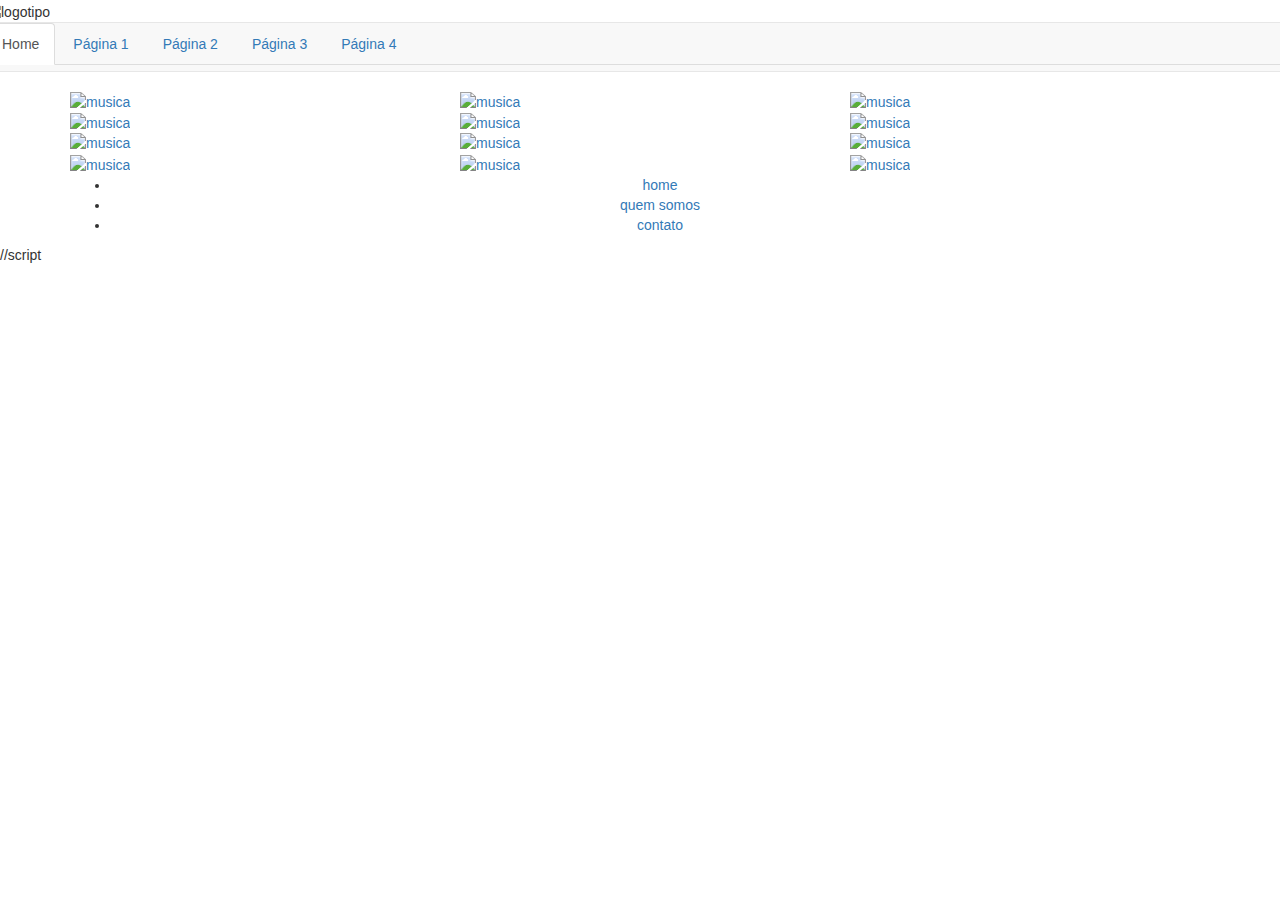
==== src/index.html @ 2cf5b3b7 "pastas criadas e alteradas" ====
<!DOCTYPE html>
<html lang="pt">

<head>
    <meta charset="UTF-8">
    <meta name="viewport" content="width=device-width, initial-scale=1.0">
    <meta http-equiv="X-UA-Compatible" content="ie=edge">
    <link rel="stylesheet" href="https://maxcdn.bootstrapcdn.com/bootstrap/3.3.7/css/bootstrap.min.css" integrity="sha384-BVYiiSIFeK1dGmJRAkycuHAHRg32OmUcww7on3RYdg4Va+PmSTsz/K68vbdEjh4u" crossorigin="anonymous">
		<link rel="stylesheet" href="css/style.css">
    <title>maxperience</title>
</head>

<body>

<!-- header e menu -->
<div class="row">
  <header class="main-header text-center btn-group">
    <img class="logo" src="images/logo_maxperience.png" alt="logotipo" class="logo img-circle">
</header>

<div class="menu">
    <nav class="main-nav navbar navbar-default">
      <ul class="nav nav-tabs">
  <li role="presentation" class="active"><a href="#">Home</a></li>
  <li role="presentation"><a href="#">Página 1</a></li>
  <li role="presentation"><a href="#">Página 2</a></li>
  <li role="presentation"><a href="#">Página 3</a></li>
  <li role="presentation"><a href="#">Página 4</a></li>
</ul>

</nav>
</div>
</div>

<!-- categorias de experiências -->
<div class="container">

<section class="vip-products row">

  <a href="#">
    <article class="product col-lg-4 col-sm-6 col-xs-12">
      <img src="images/music_maxperience.png" alt="musica" class="img-responsive">
      <img src="images/logo_musica.png" alt="musica" class="icone">
    </article>
  </a>

<a href="#">
  <article class="product col-lg-4 col-sm-6 col-xs-12">
    <img src="images/music_maxperience.png" alt="musica" class="img-responsive">
    <img src="images/logo_musica.png" alt="musica" class="icone">
  </article>
</a>

<a href="#">
  <article class="product col-lg-4 col-sm-6 col-xs-12">
    <img src="images/music_maxperience.png" alt="musica" class="img-responsive">
    <img src="images/logo_musica.png" alt="musica" class="icone">
  </article>
</a>

<a href="#">
  <article class="product col-lg-4 col-sm-6 col-xs-12">
    <img src="images/music_maxperience.png" alt="musica" class="img-responsive">
    <img src="images/logo_musica.png" alt="musica" class="icone">
  </article>
</a>

<a href="#">
  <article class="product col-lg-4 col-sm-6 col-xs-12">
    <img src="images/music_maxperience.png" alt="musica" class="img-responsive">
    <img src="images/logo_musica.png" alt="musica" class="icone">
  </article>
</a>

<a href="#">
  <article class="product col-lg-4 col-sm-6 col-xs-12">
    <img src="images/music_maxperience.png" alt="musica" class="img-responsive">
    <img src="images/logo_musica.png" alt="musica" class="icone">
  </article>
</a>


</section>


<!-- footer -->
<footer class="main-footer text-center">
  <ul>
    <li><a href="#">home</a></li>
    <li><a href="#">quem somos</a></li>
    <li><a href="#">contato</a></li>
  </ul>
</footer>

</div>

//script
  <script
    src="https://code.jquery.com/jquery-3.3.1.slim.min.js"
    integrity="sha256-3edrmyuQ0w65f8gfBsqowzjJe2iM6n0nKciPUp8y+7E="
    crossorigin="anonymous"></script>
  <script src="https://maxcdn.bootstrapcdn.com/bootstrap/3.3.7/js/bootstrap.min.js" integrity="sha384-Tc5IQib027qvyjSMfHjOMaLkfuWVxZxUPnCJA7l2mCWNIpG9mGCD8wGNIcPD7Txa" crossorigin="anonymous"></script>
</body>
</html>
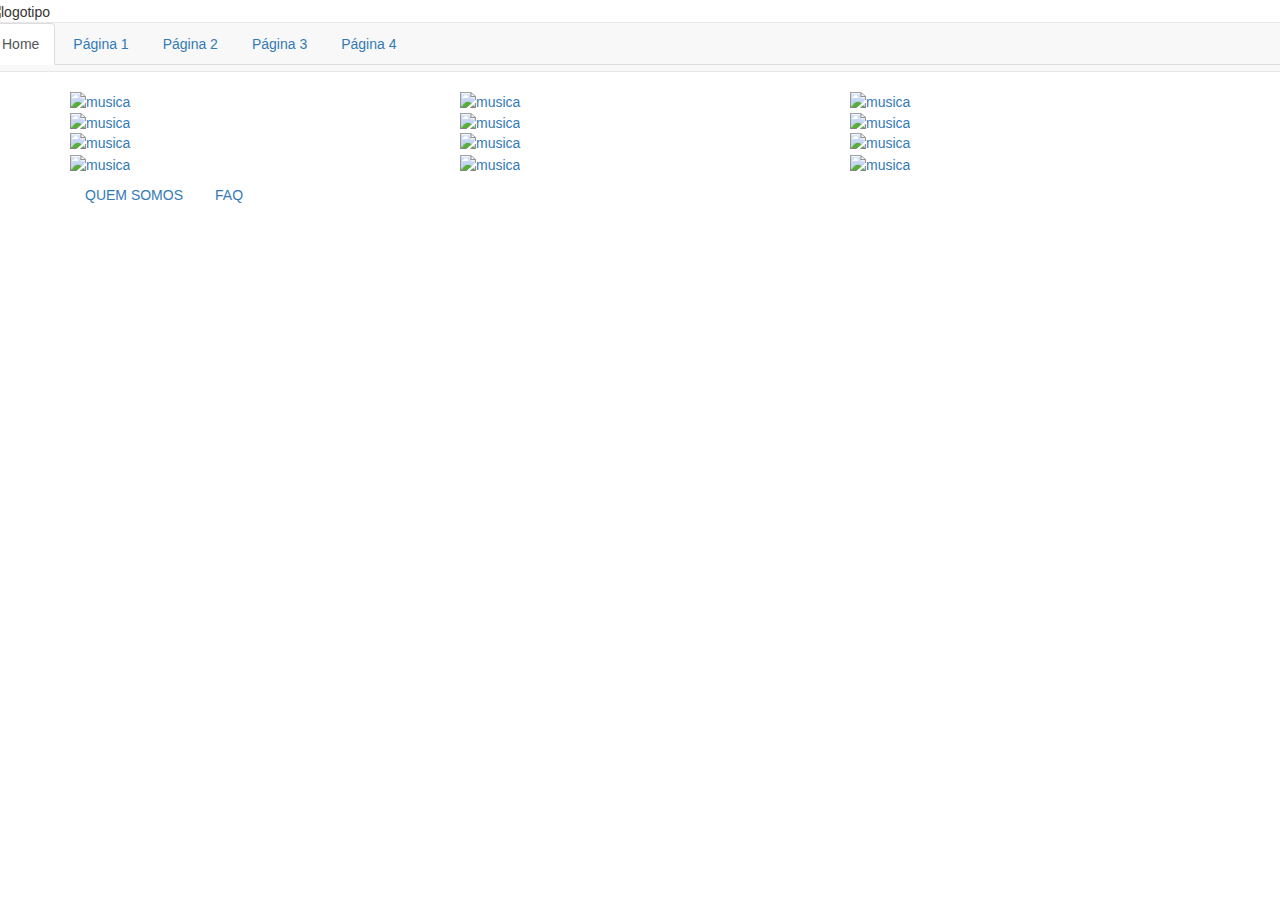
==== commit f139e395: "Merge remote-tracking branch 'origin/master'" ====
--- a/src/index.html
+++ b/src/index.html
@@ -44,12 +44,12 @@
     </article>
   </a>
 
-<a href="#">
-  <article class="product col-lg-4 col-sm-6 col-xs-12">
-    <img src="images/music_maxperience.png" alt="musica" class="img-responsive">
-    <img src="images/logo_musica.png" alt="musica" class="icone">
-  </article>
-</a>
+  <a href="#">
+    <article class="product col-lg-4 col-sm-6 col-xs-12">
+      <img src="images/music_maxperience.png" alt="musica" class="img-responsive">
+      <img src="images/logo_musica.png" alt="musica" class="icone">
+    </article>
+  </a>
 
 <a href="#">
   <article class="product col-lg-4 col-sm-6 col-xs-12">
@@ -79,22 +79,17 @@
   </article>
 </a>
 
-
 </section>
 
 
 <!-- footer -->
-<footer class="main-footer text-center">
-  <ul>
-    <li><a href="#">home</a></li>
-    <li><a href="#">quem somos</a></li>
-    <li><a href="#">contato</a></li>
-  </ul>
-</footer>
+<ul class="nav nav-pills">
+  <li role="presentation"><a href="#">QUEM SOMOS</a></li>
+  <li role="presentation"><a href="#">FAQ</a></li>
+</ul>
 
 </div>
 
-//script
   <script
     src="https://code.jquery.com/jquery-3.3.1.slim.min.js"
     integrity="sha256-3edrmyuQ0w65f8gfBsqowzjJe2iM6n0nKciPUp8y+7E="
